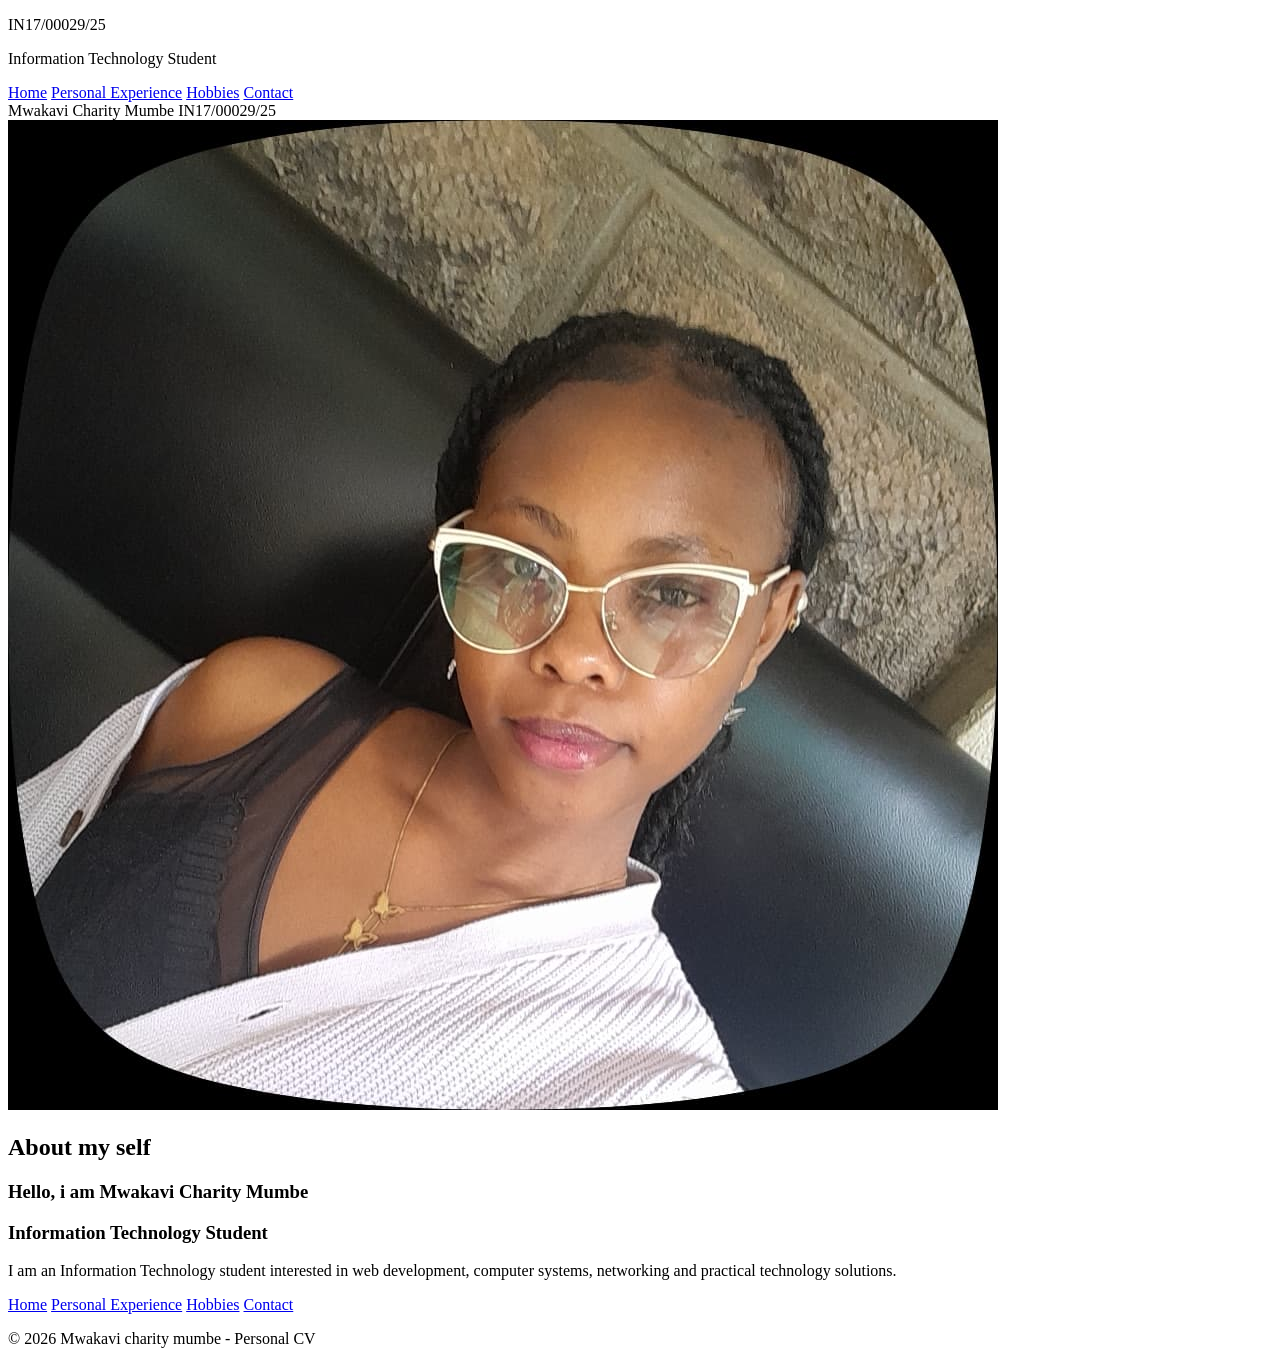
==== index.html @ 48c77717 "Add files via upload" ====
<!DOCTYPE html>
<html >
<head>
 <title>My personal cv</title>
    
<link rel="stylesheet" href="style.css">
</head>
<body>
        <!-- home -->
<section id="home">
     <header>
     <p>IN17/00029/25</p>
        <p>Information Technology Student</p>
 <nav>
    <a href="index.html">Home</a>
    <a href="experience.html"> Personal Experience</a>
     <a href="hobbies.html">Hobbies</a>
    <a href="contact.html">Contact</a>
</nav>
    </header> 

            <div class="moving-name">
Mwakavi Charity Mumbe
        IN17/00029/25

    </div>



    <img src="Charity.jpeg"
         alt="Photo of Mwakavi Charity Mumbe"
         class="profile-image">
        
            <h2 > About my self </h2>
            <h3>Hello, i am Mwakavi Charity Mumbe</h3>
            <h3>Information Technology Student</h3>
               <p>  I am an Information Technology student interested in web development,
                    computer systems, networking and practical technology solutions.
                </p>

          

        
    </section>

      

 



   <footer>
    <nav>
    <a href="index.html">Home</a>
    <a href="experience.html"> Personal Experience</a>
     <a href="hobbies.html">Hobbies</a>
    <a href="contact.html">Contact</a>
</nav>

        <p>
            © 2026 Mwakavi charity mumbe - Personal CV
        </p>

    </footer>

</body>
</html>
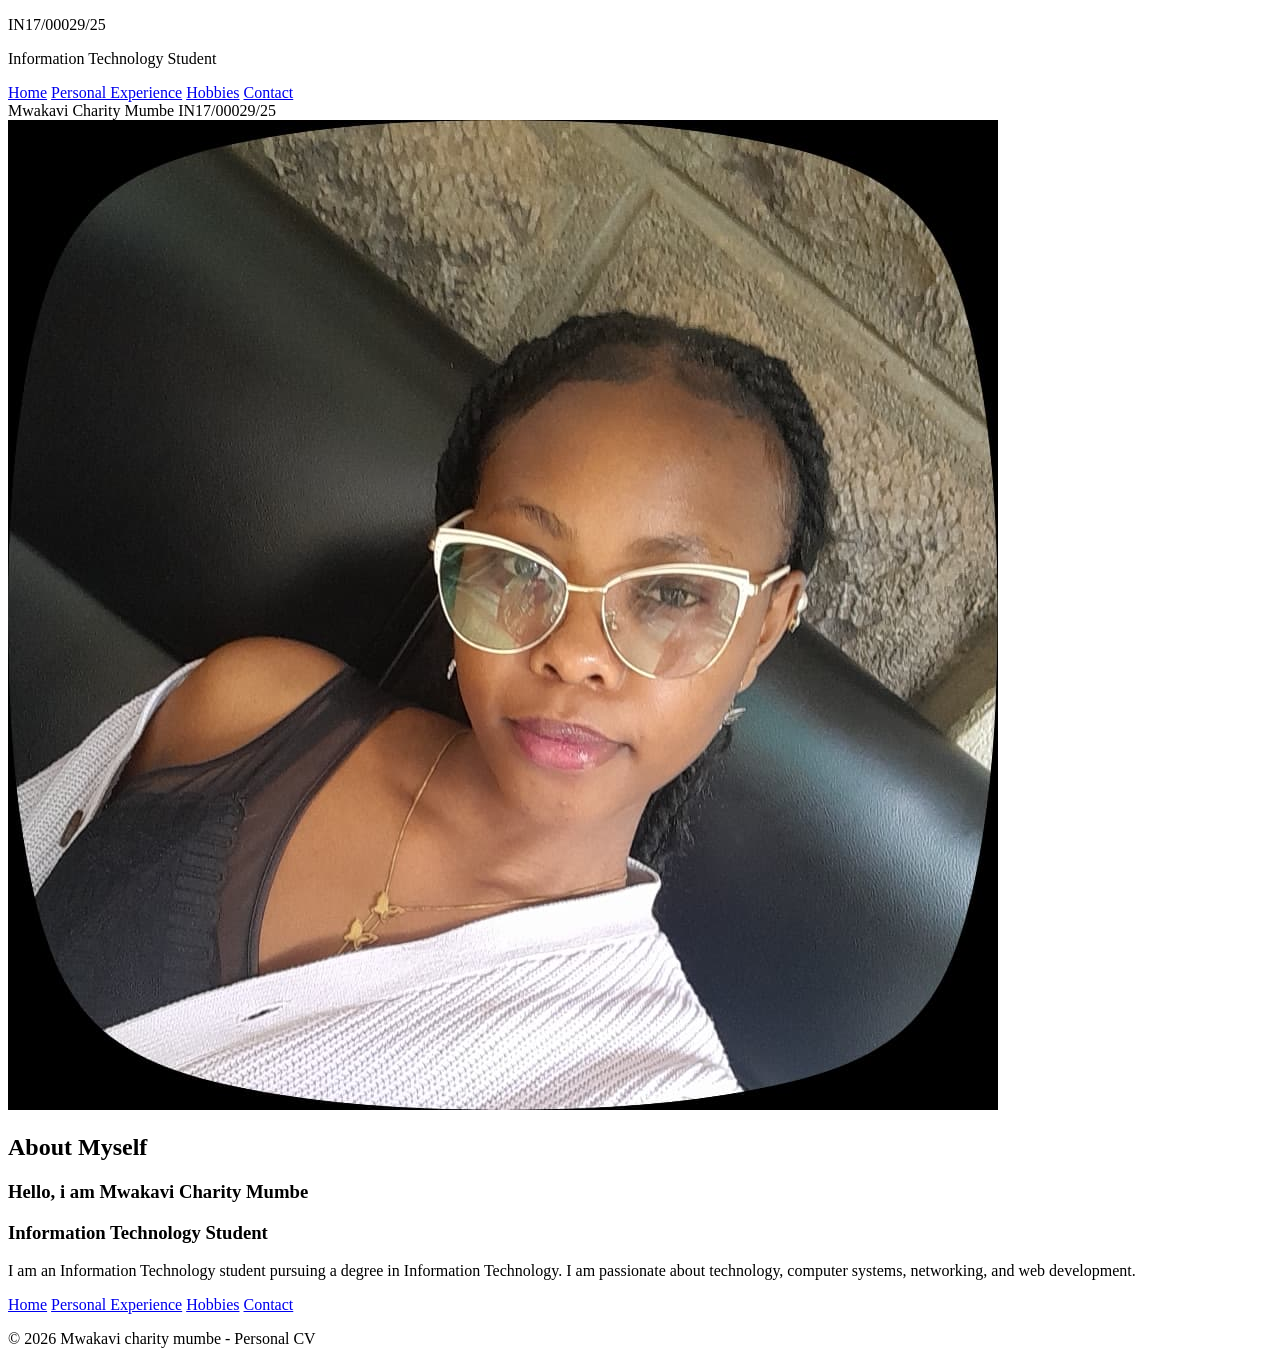
==== commit 2345b481: "Update index.html" ====
--- a/index.html
+++ b/index.html
@@ -31,11 +31,10 @@
          alt="Photo of Mwakavi Charity Mumbe"
          class="profile-image">
         
-            <h2 > About my self </h2>
+            <h2 > About Myself </h2>
             <h3>Hello, i am Mwakavi Charity Mumbe</h3>
             <h3>Information Technology Student</h3>
-               <p>  I am an Information Technology student interested in web development,
-                    computer systems, networking and practical technology solutions.
+               <p>  I am an Information Technology student pursuing a degree in Information Technology. I am passionate about technology, computer systems, networking, and web development.
                 </p>
 
           
@@ -64,4 +63,4 @@
     </footer>
 
 </body>
-</html>+</html>
